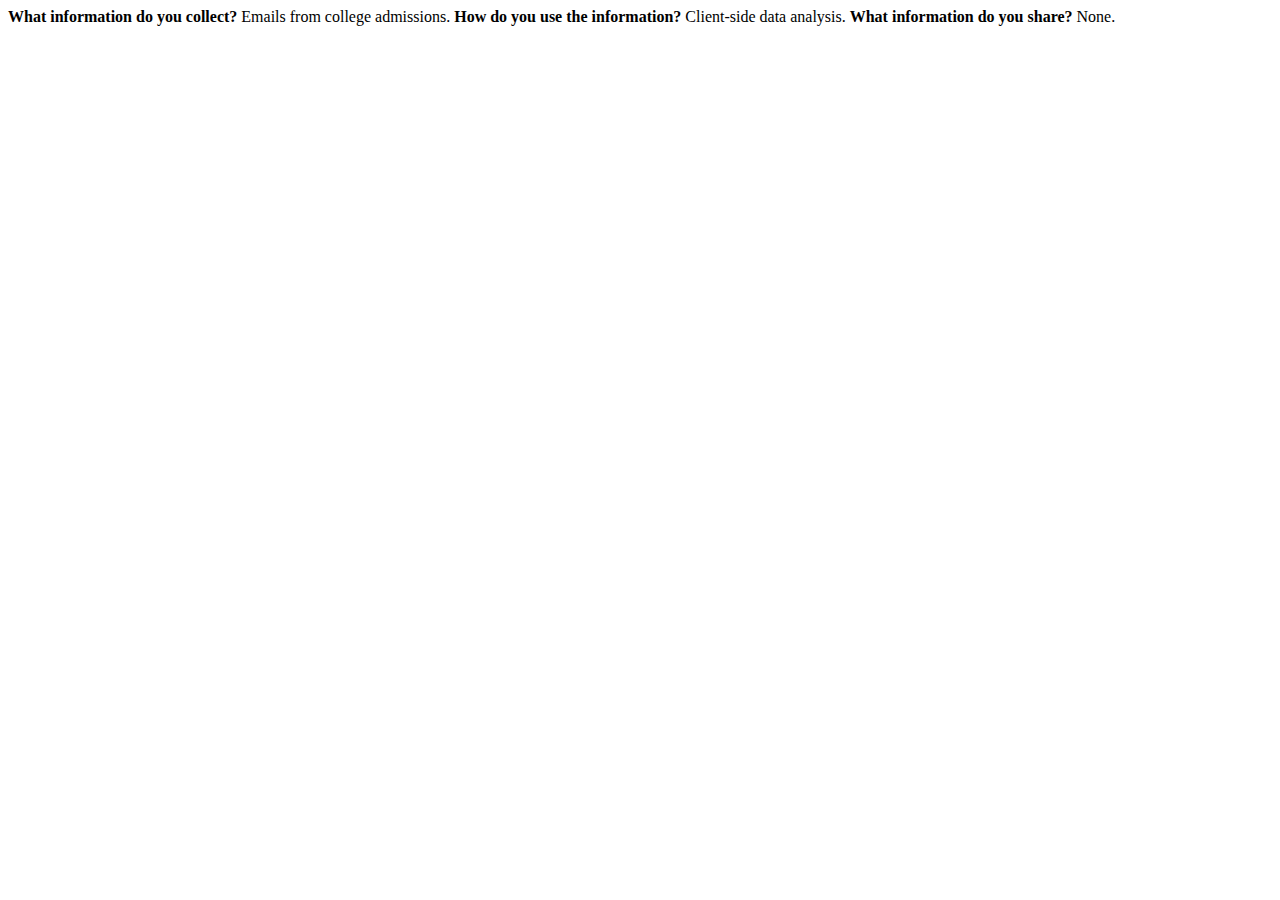
==== privacy-policy.html @ b4c2f621 "privacy policy" ====
<html lang="en">
    <head>
        <title>Privacy Policy</title>
    </head>
    <body>
        <p>
            <b>What information do you collect?</b>
            Emails from college admissions.

            <b>How do you use the information?</b>
            Client-side data analysis.

            <b>What information do you share?</b>
            None.
        </p>
    </body>
</html>
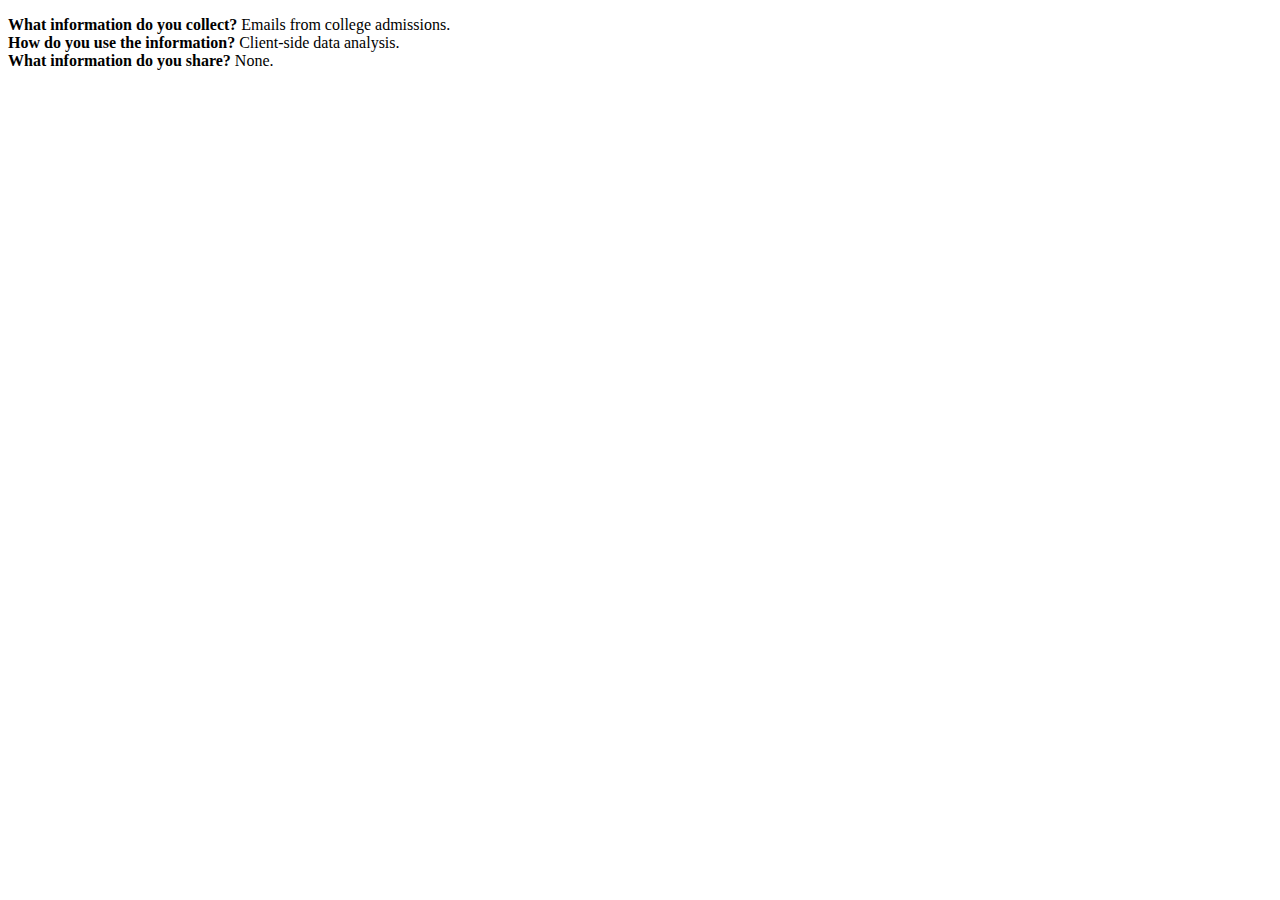
==== commit 60dd2cf5: "quickstart page" ====
--- a/privacy-policy.html
+++ b/privacy-policy.html
@@ -1,15 +1,17 @@
+<!DOCTYPE html>
 <html lang="en">
     <head>
         <title>Privacy Policy</title>
+        <meta charset="utf-8" />
     </head>
     <body>
         <p>
             <b>What information do you collect?</b>
             Emails from college admissions.
-
+            <br>
             <b>How do you use the information?</b>
             Client-side data analysis.
-
+            <br>
             <b>What information do you share?</b>
             None.
         </p>
